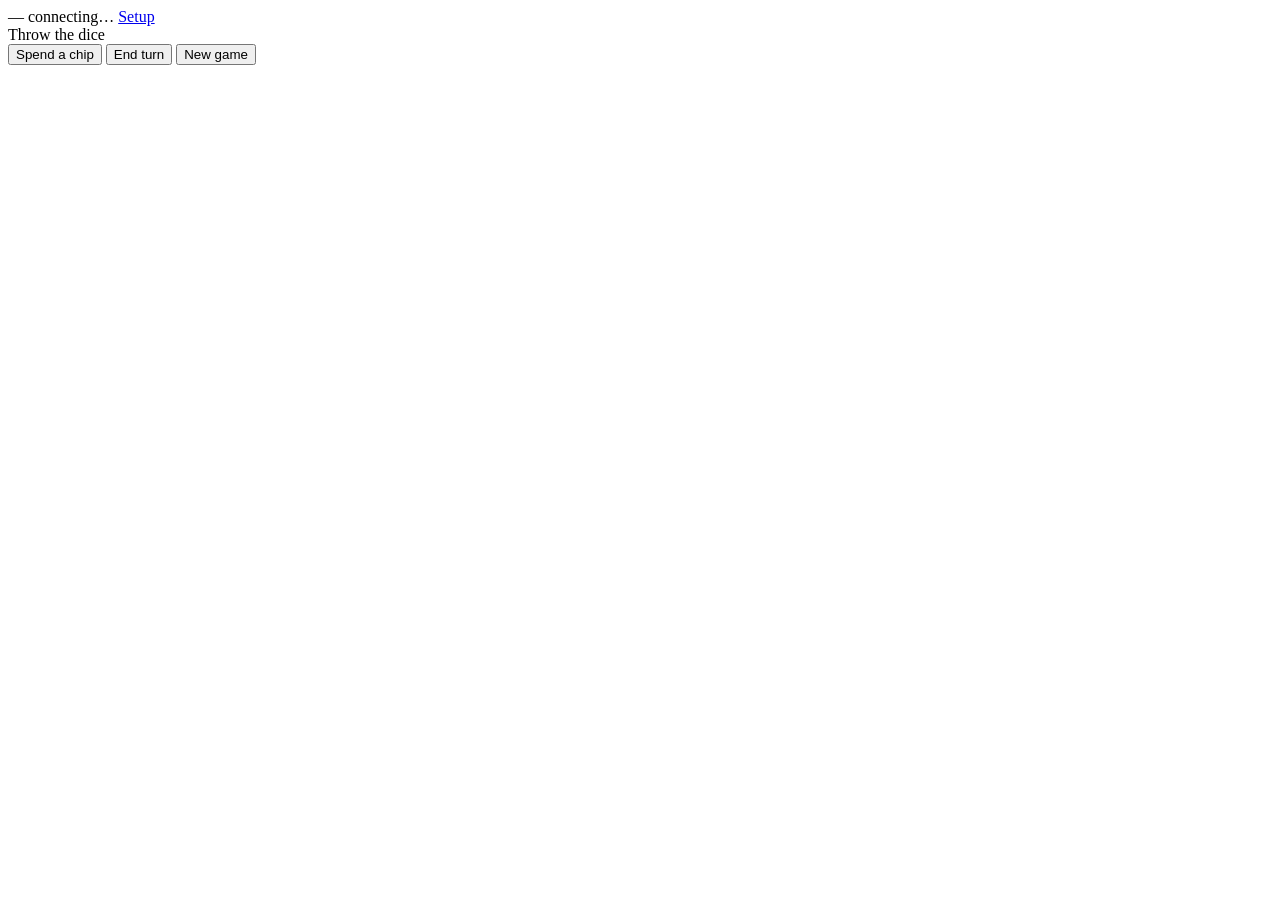
==== src/dicecore/server/web/play.html @ 9e335fbd "v0.5.0 — it plays now: a game screen, turns, holds and chips One service, one repo, two front doors." ====
<!doctype html>
<html lang="en">
<head>
  <meta charset="utf-8">
  <meta name="viewport" content="width=device-width, initial-scale=1">
  <title>DiceCore</title>
  <link rel="stylesheet" href="/play.css">
  <link rel="icon" href="data:image/svg+xml,<svg xmlns='http://www.w3.org/2000/svg' viewBox='0 0 32 32'><rect width='32' height='32' rx='7' fill='%232f6df6'/><circle cx='10' cy='10' r='3' fill='white'/><circle cx='22' cy='22' r='3' fill='white'/><circle cx='16' cy='16' r='3' fill='white'/></svg>">
</head>
<body>
<header>
  <span class="who" id="who">—</span>
  <span class="game" id="game-name"></span>
  <span class="spacer"></span>
  <span class="game" id="link-state">connecting…</span>
  <a class="setup" href="/setup">Setup</a>
</header>

<main id="main">
  <section class="board">
    <div class="turnbar" id="turnbar"></div>
    <div class="headline" id="headline">Throw the dice</div>
    <div class="detail" id="detail"></div>
    <div class="dice" id="dice"></div>
    <div id="notes"></div>
    <div class="actions">
      <button class="chip" id="btn-chip">Spend a chip</button>
      <button id="btn-next">End turn</button>
      <button id="btn-reset">New game</button>
    </div>
  </section>

  <aside id="side" hidden>
    <div class="card" id="card"></div>
    <div class="card" style="margin-top:16px">
      <h2>Last turns</h2>
      <div class="log" id="log"></div>
    </div>
  </aside>
</main>

<script src="/play.js"></script>
</body>
</html>
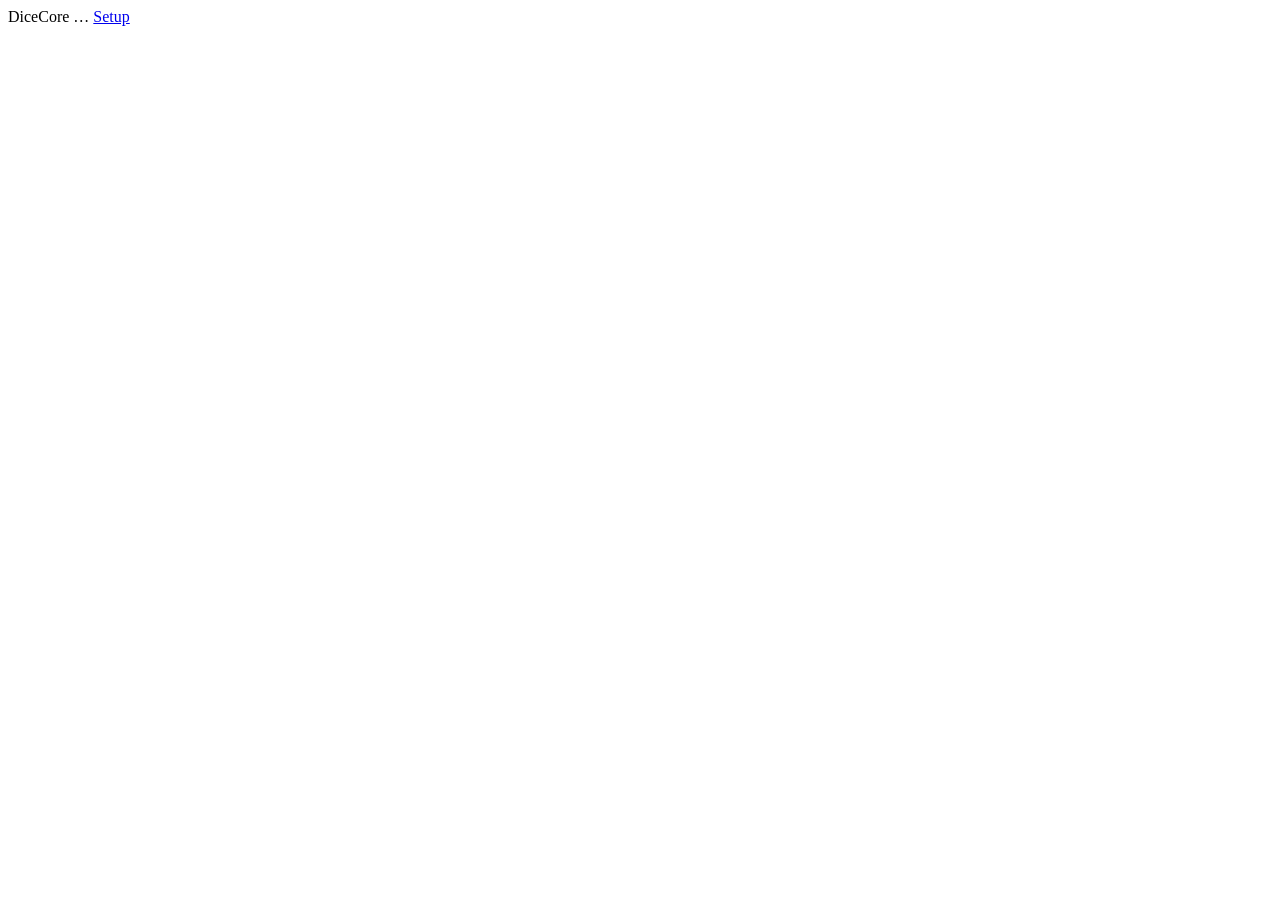
==== commit 59b3945e: "v0.7.0 — a lobby, a setup wizard, and nothing running that nobody started You were right, and it was" ====
--- a/src/dicecore/server/web/play.html
+++ b/src/dicecore/server/web/play.html
@@ -9,35 +9,17 @@
 </head>
 <body>
 <header>
-  <span class="who" id="who">—</span>
+  <span class="who" id="who">DiceCore</span>
   <span class="game" id="game-name"></span>
   <span class="spacer"></span>
-  <span class="game" id="link-state">connecting…</span>
+  <span class="game" id="link-state">…</span>
+  <button class="quiet" id="btn-quit" hidden>Leave game</button>
   <a class="setup" href="/setup">Setup</a>
 </header>
 
-<main id="main">
-  <section class="board">
-    <div class="turnbar" id="turnbar"></div>
-    <div class="headline" id="headline">Throw the dice</div>
-    <div class="detail" id="detail"></div>
-    <div class="dice" id="dice"></div>
-    <div id="notes"></div>
-    <div class="actions">
-      <button class="chip" id="btn-chip">Spend a chip</button>
-      <button id="btn-next">End turn</button>
-      <button id="btn-reset">New game</button>
-    </div>
-  </section>
-
-  <aside id="side" hidden>
-    <div class="card" id="card"></div>
-    <div class="card" style="margin-top:16px">
-      <h2>Last turns</h2>
-      <div class="log" id="log"></div>
-    </div>
-  </aside>
-</main>
+<!-- Every screen is rendered by play.js: lobby, wizard, game, result. One place decides
+     which, so the page can never be halfway between two of them. -->
+<main id="app"></main>
 
 <script src="/play.js"></script>
 </body>
